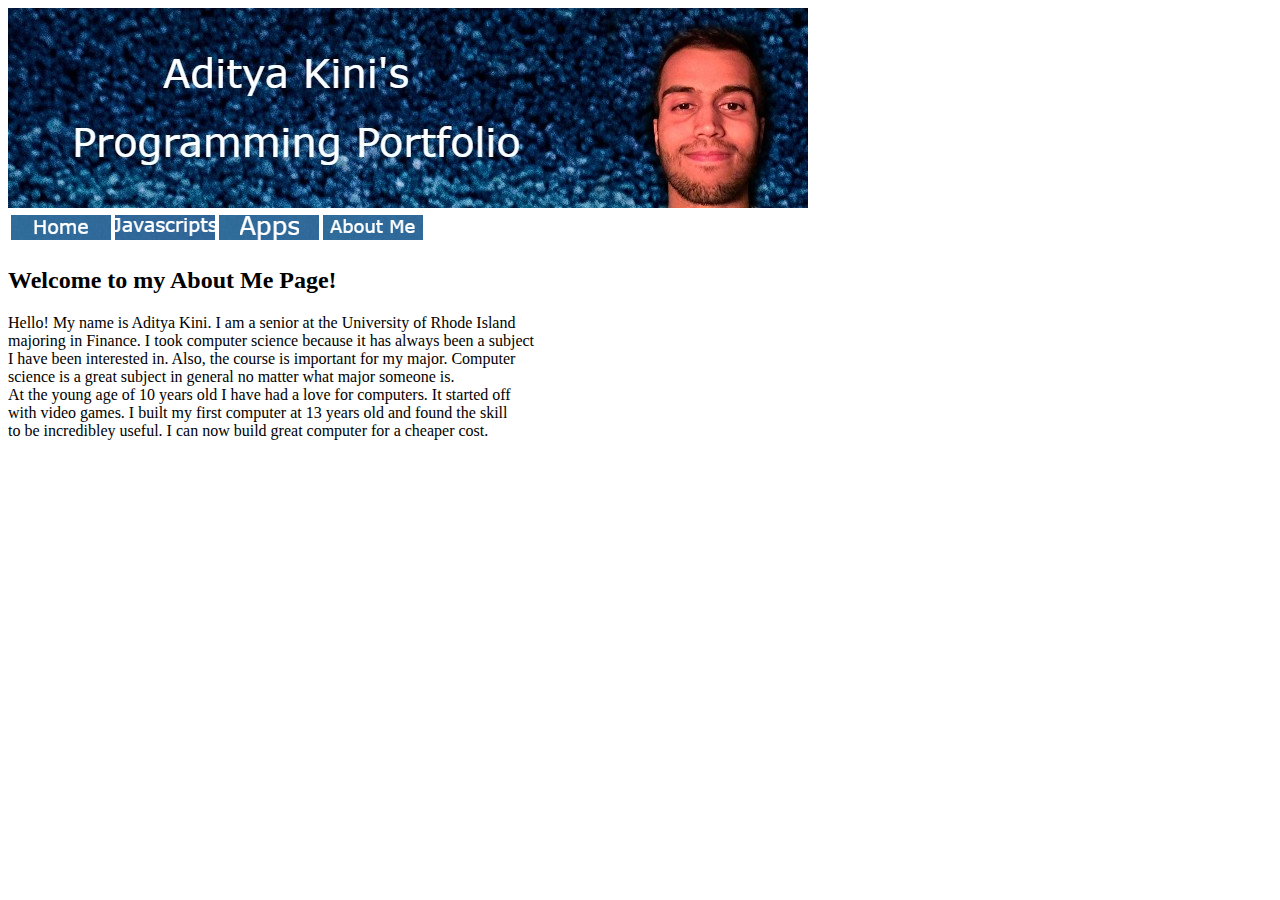
==== aboutme.html @ abd2614b "Update aboutme.html" ====
<!DOCTYPE html>
<html>
    <head>
        <meta charset="utf-8">
        <link rel="stylesheet" href=aditya.css">
        <title>HTML basics</title>
    </head>
    <body>
      <img src="myBanner.jpg">
      <table>
          <tr>
              <td> <a href="index.html"> <img src="Home.png"> </a> </td>
              <td> <a href="javascript.html"> <img src="Javascripts.png"> </a> </td>
              <td> <a href="apps.html"> <img src="apps.png"> </a> </td>
              <td> <a href="aboutme.html"> <img src="about.png"> </a> </td>
          </tr>
        </table>
        <h2>Welcome to my About Me Page!</h2>
        <p> Hello! My name is Aditya Kini. I am a senior at the University of Rhode Island <br>
            majoring in Finance. I took computer science because it has always been a subject<br>
            I have been interested in. Also, the course is important for my major. Computer <br>
            science is a great subject in general no matter what major someone is.<br>
            At the young age of 10 years old I have had a love for computers. It started off <br>
            with video games. I built my first computer at 13 years old and found the skill <br>
            to be incredibley useful. I can now build great computer for a cheaper cost.
            
    </body>
    
</html>
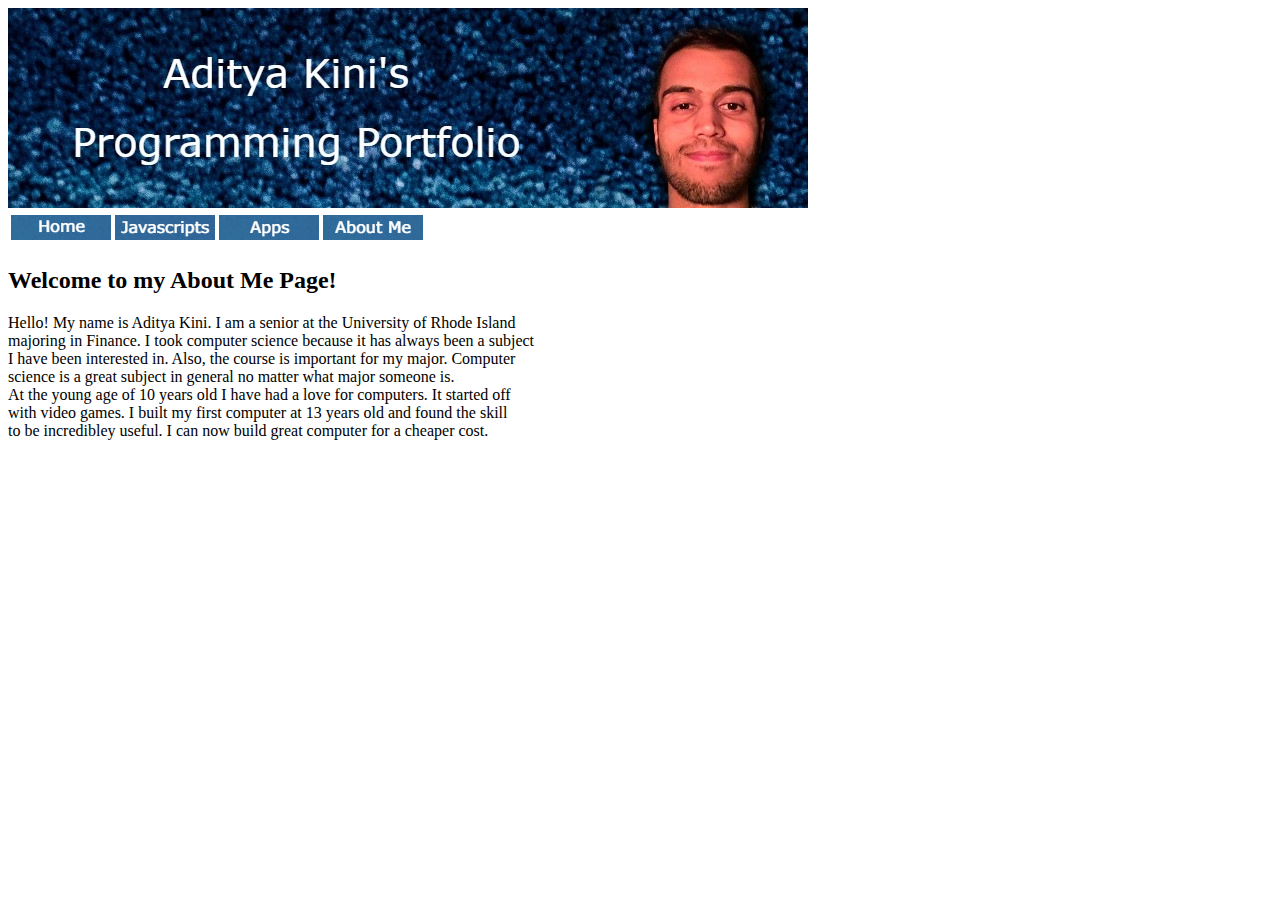
==== commit 48850fdc: "Update aboutme.html" ====
--- a/aboutme.html
+++ b/aboutme.html
@@ -9,10 +9,10 @@
       <img src="myBanner.jpg">
       <table>
           <tr>
-              <td> <a href="index.html"> <img src="Home.png"> </a> </td>
-              <td> <a href="javascript.html"> <img src="Javascripts.png"> </a> </td>
-              <td> <a href="apps.html"> <img src="apps.png"> </a> </td>
-              <td> <a href="aboutme.html"> <img src="about.png"> </a> </td>
+              <td> <a href="index.html"> <img src="Home (1).png"> </a> </td>
+              <td> <a href="javascript.html"> <img src="Javascripts (1).png"> </a> </td>
+              <td> <a href="apps.html"> <img src="apps (1).png"> </a> </td>
+              <td> <a href="aboutme.html"> <img src="about (1).png"> </a> </td>
           </tr>
         </table>
         <h2>Welcome to my About Me Page!</h2>
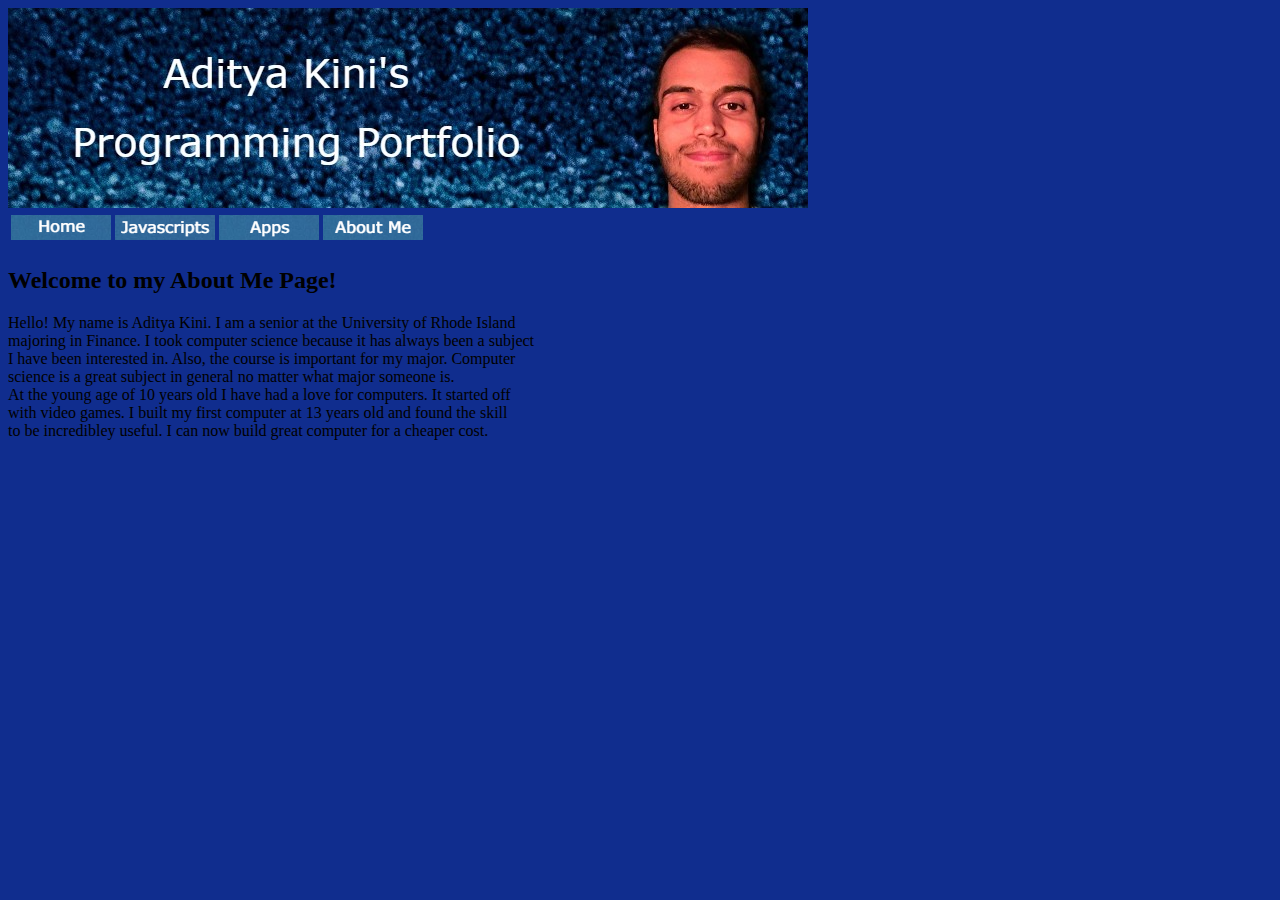
==== commit 7ab73a3b: "Update aboutme.html" ====
--- a/aboutme.html
+++ b/aboutme.html
@@ -2,12 +2,12 @@
 <html>
     <head>
         <meta charset="utf-8">
-        <link rel="stylesheet" href=aditya.css">
         <title>HTML basics</title>
+        <link rel="stylesheet" href="aditya.css">                                    
     </head>
     <body>
       <img src="myBanner.jpg">
-      <table>
+      <table id="table-buttons">
           <tr>
               <td> <a href="index.html"> <img src="Home (1).png"> </a> </td>
               <td> <a href="javascript.html"> <img src="Javascripts (1).png"> </a> </td>
--- a/aditya.css
+++ b/aditya.css
@@ -0,0 +1 @@
+body {background-color: rgb(16,45,142);}
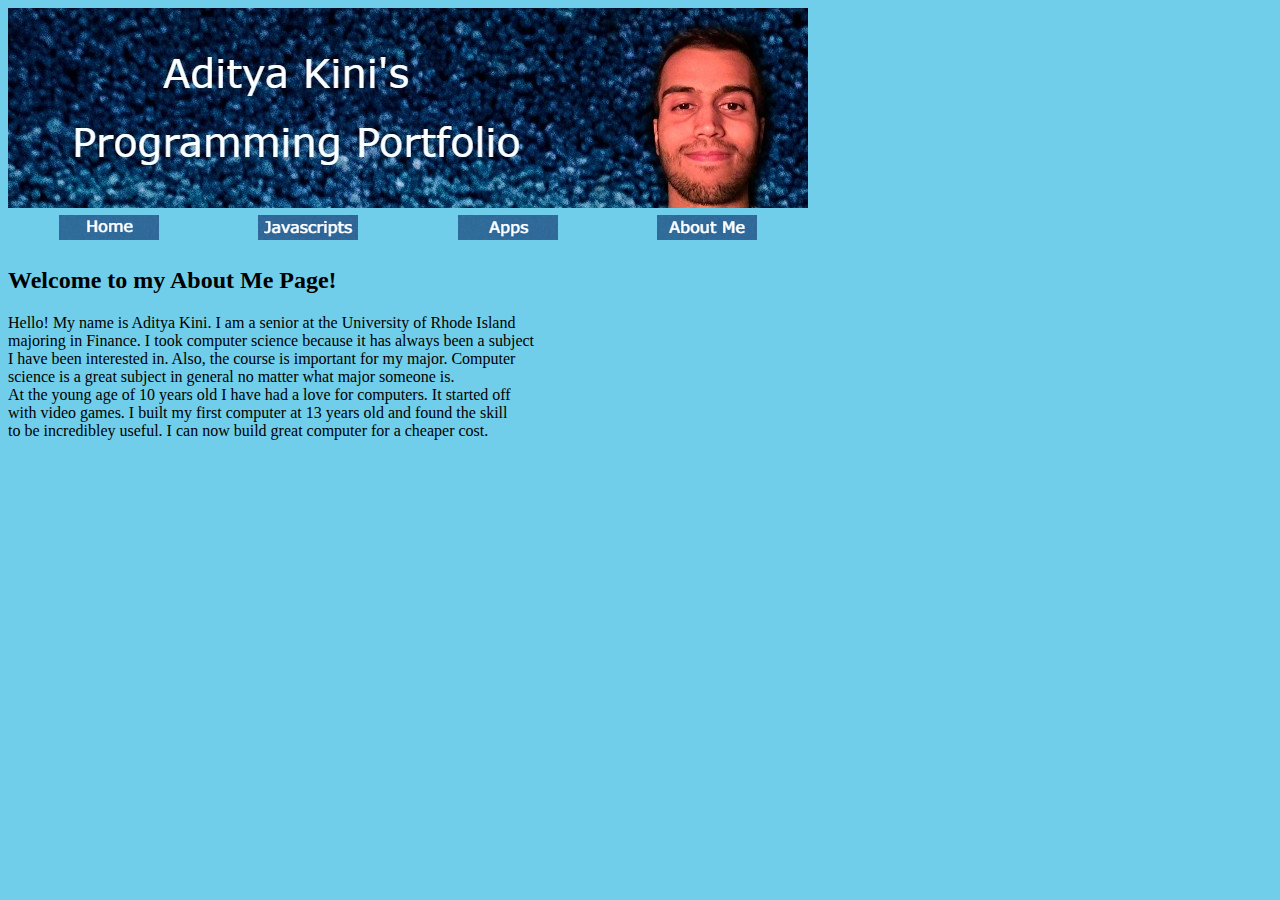
==== commit 0b87a102: "Update aboutme.html" ====
--- a/aboutme.html
+++ b/aboutme.html
@@ -9,10 +9,10 @@
       <img src="myBanner.jpg">
       <table id="table-buttons">
           <tr>
-              <td> <a href="index.html"> <img src="Home (1).png"> </a> </td>
-              <td> <a href="javascript.html"> <img src="Javascripts (1).png"> </a> </td>
-              <td> <a href="apps.html"> <img src="apps (1).png"> </a> </td>
-              <td> <a href="aboutme.html"> <img src="about (1).png"> </a> </td>
+              <td id="nav-td"> <a href="index.html"> <img src="Home (1).png"> </a> </td>
+              <td id="nav-td"> <a href="javascript.html"> <img src="Javascripts (1).png"> </a> </td>
+              <td id="nav-td"> <a href="apps.html"> <img src="apps (1).png"> </a> </td>
+              <td id="nav-td"> <a href="aboutme.html"> <img src="about (1).png"> </a> </td>
           </tr>
         </table>
         <h2>Welcome to my About Me Page!</h2>
--- a/aditya.css
+++ b/aditya.css
@@ -1 +1,3 @@
-body {background-color: rgb(16,45,142);}
+body {background-color: #70CEEB;}
+#table-buttons { width: 800px;}
+#nav-td {width: 200px; text-align:center;}
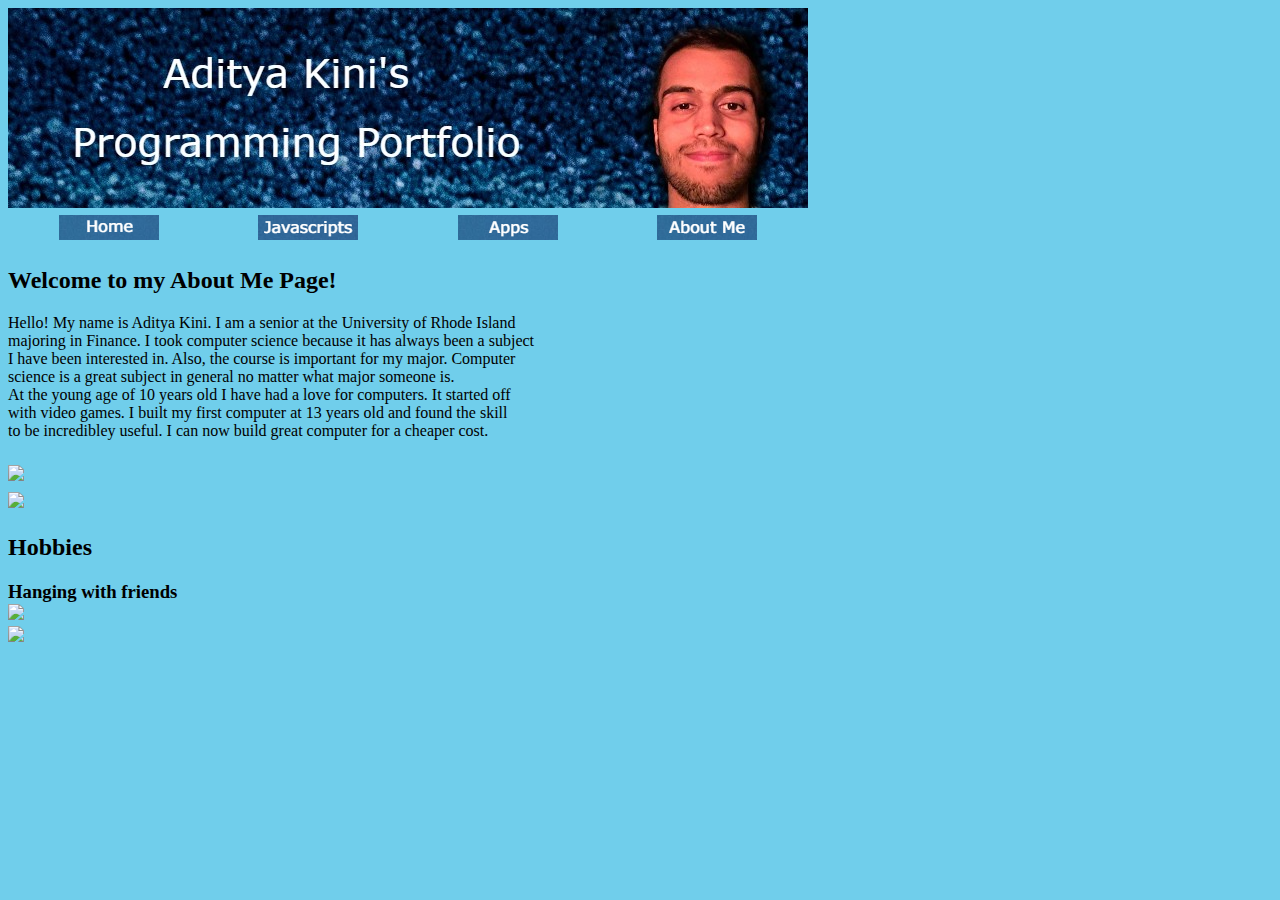
==== commit c3ff1259: "Update aboutme.html" ====
--- a/aboutme.html
+++ b/aboutme.html
@@ -22,7 +22,17 @@
             science is a great subject in general no matter what major someone is.<br>
             At the young age of 10 years old I have had a love for computers. It started off <br>
             with video games. I built my first computer at 13 years old and found the skill <br>
-            to be incredibley useful. I can now build great computer for a cheaper cost.
+            to be incredibley useful. I can now build great computer for a cheaper cost.<br> </p>
+        
+        <h2 Pictures of Me <br>
+            <img src="pic of me 2.jpg"> <br>
+        <img src= "pic of me.jpg"> <br>
+        <h2> Hobbies <br>
+         <h3> Hanging with friends <br>
+          <img src= "fire.jpg"> <br>
+           <img src= "tennis.jpg"> <br>  
+                    
+            
             
     </body>
     
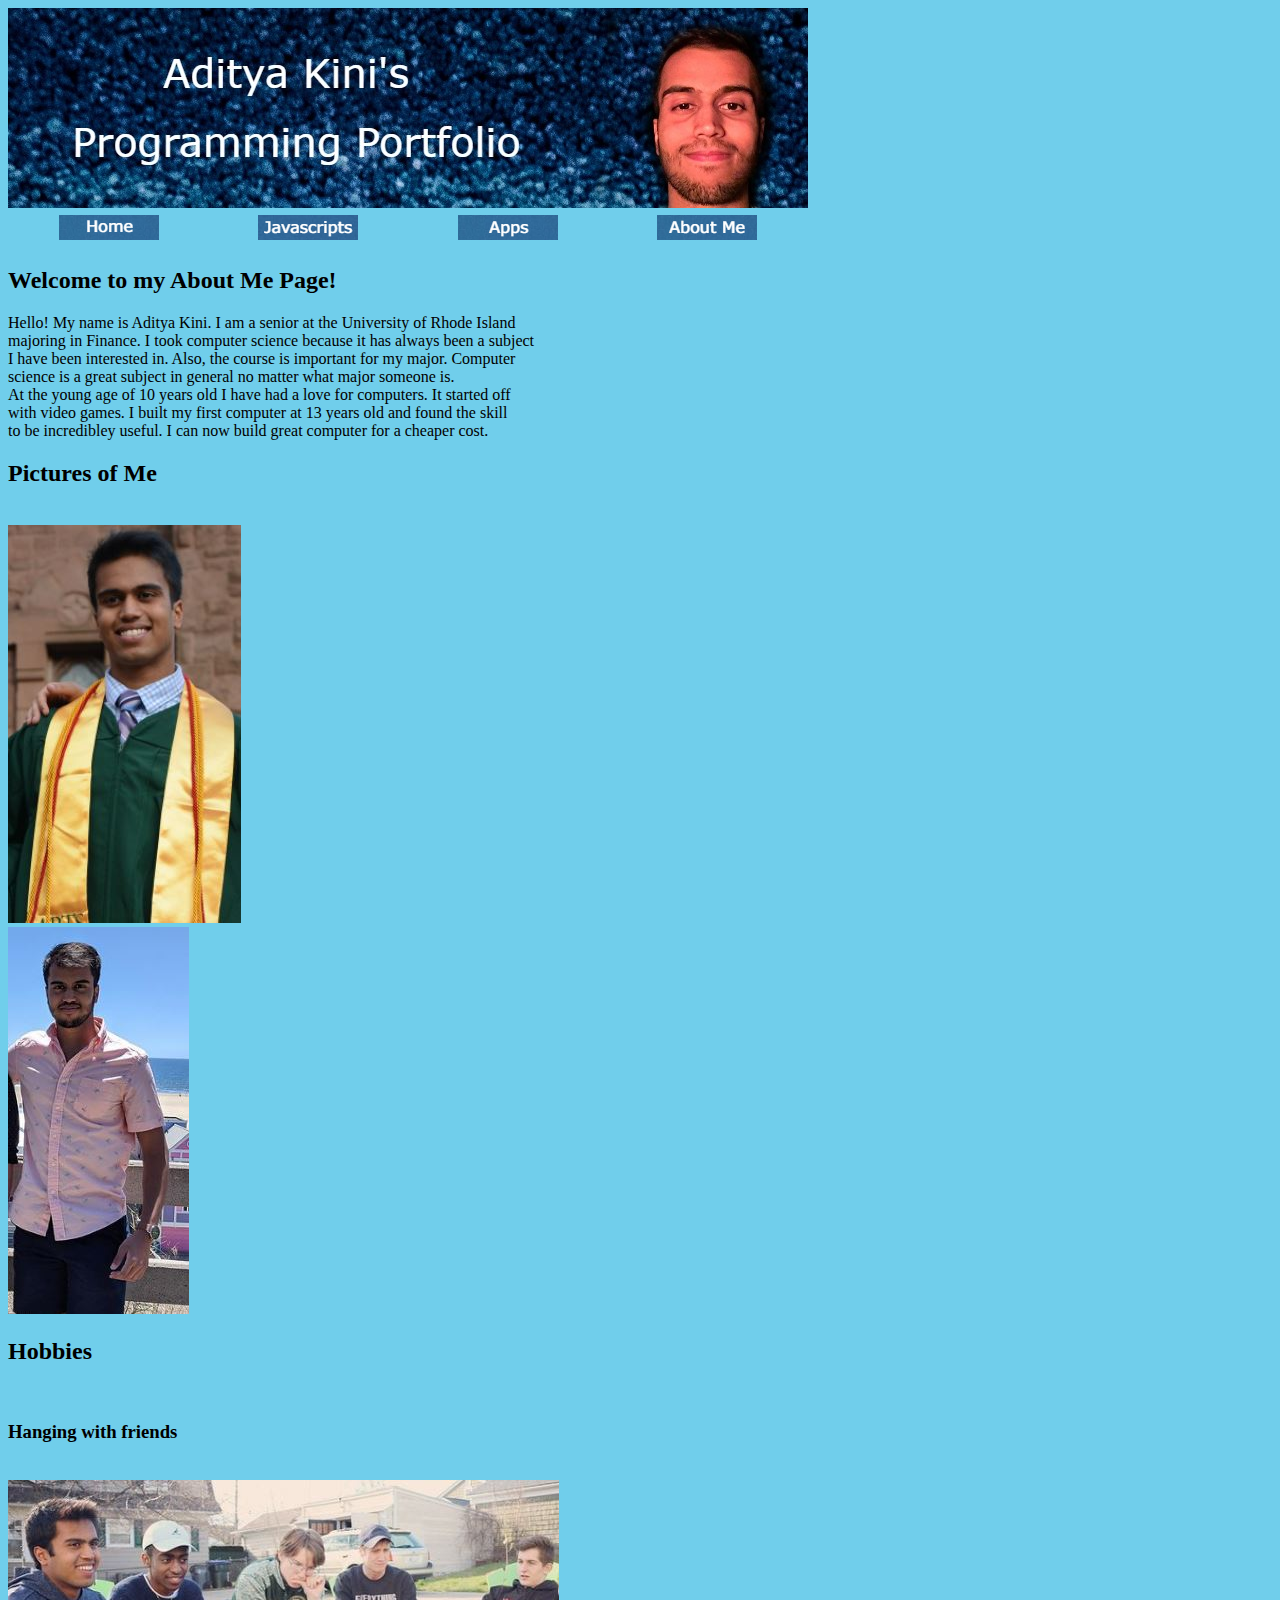
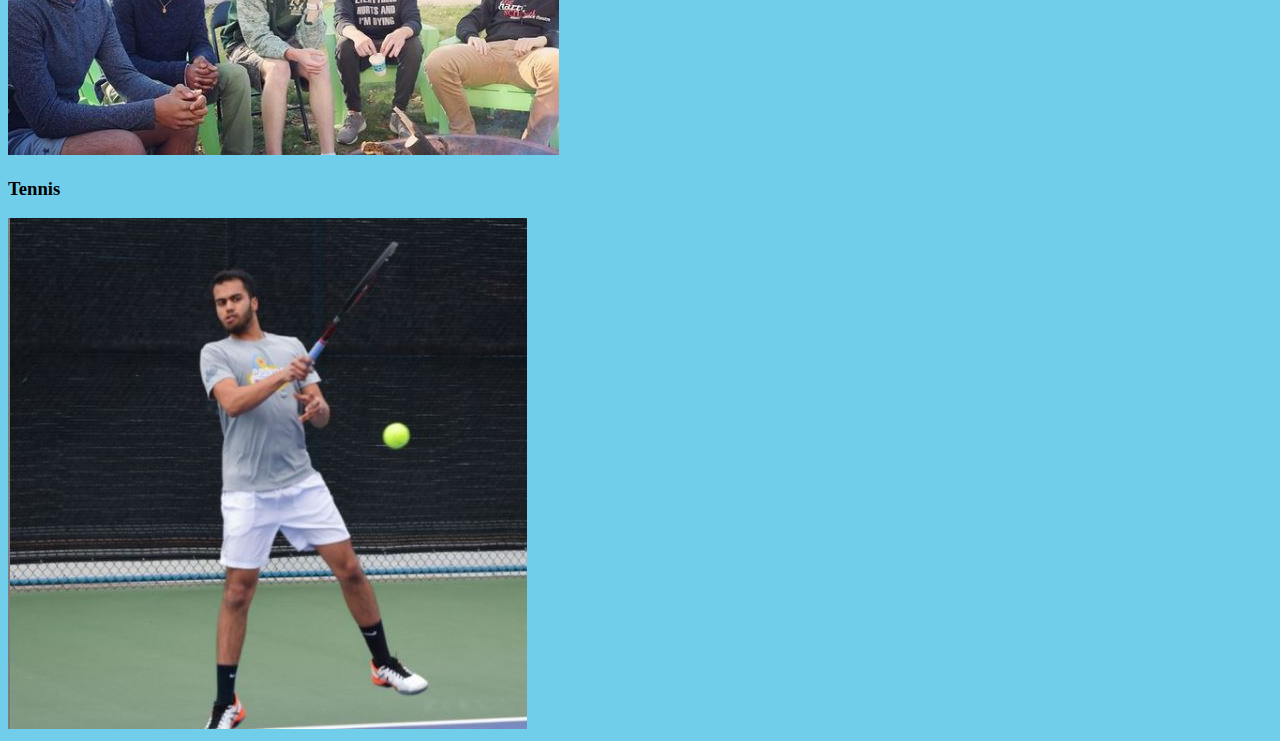
==== commit fdbef416: "Update aboutme.html" ====
--- a/aboutme.html
+++ b/aboutme.html
@@ -24,13 +24,14 @@
             with video games. I built my first computer at 13 years old and found the skill <br>
             to be incredibley useful. I can now build great computer for a cheaper cost.<br> </p>
         
-        <h2 Pictures of Me <br>
-            <img src="pic of me 2.jpg"> <br>
-        <img src= "pic of me.jpg"> <br>
-        <h2> Hobbies <br>
-         <h3> Hanging with friends <br>
-          <img src= "fire.jpg"> <br>
-           <img src= "tennis.jpg"> <br>  
+        <h2> Pictures of Me </h2> <br>
+            <img src="pic of me 2.png"> <br>
+        <img src= "pic of me.png"> <br>
+        <h2> Hobbies </h2> <br>
+        <h3> Hanging with friends </h3> <br>
+          <img src= "fire.png"> <br>
+        <h3> Tennis</h3>
+           <img src= "tennis.png"> <br>  
                     
             
             
